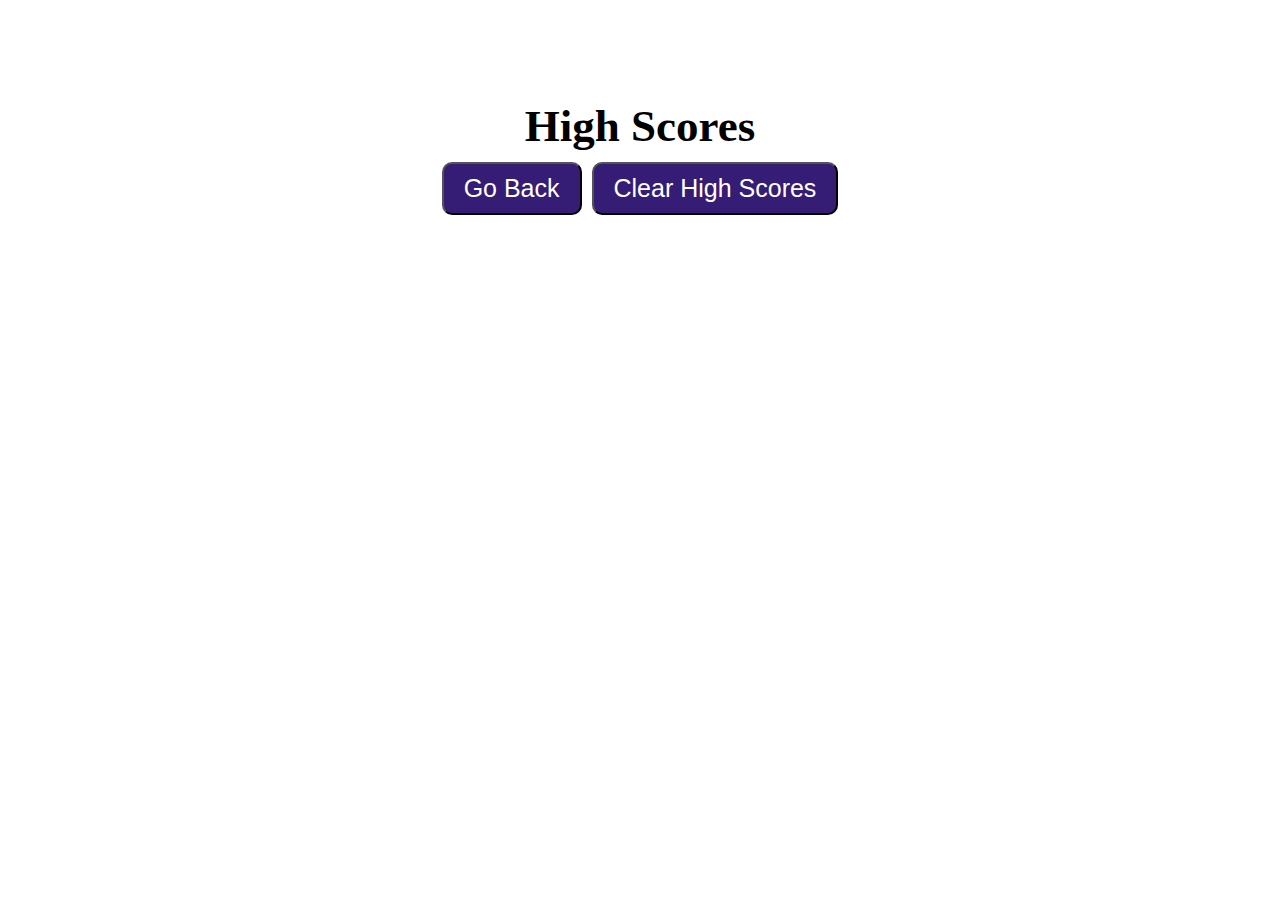
==== docs/highscores.html @ b0a32ae4 "several comments added along with styling of the high score page and adding right/wrong notifiers fo" ====
<!DOCTYPE html>
<html lang="en">
<head>
    <meta charset="UTF-8">
    <meta http-equiv="X-UA-Compatible" content="IE=edge">
    <meta name="viewport" content="width=device-width, initial-scale=1.0">
    <title>High Scores!</title>
    <link rel="stylesheet" href="./assets/css/style.css">
</head>
<body>
    <header>

    </header>
<section class ="high-score-section">
    <div class = "high-scores">
        <h2>High Scores</h2>
    </div>   
    <div class="stored-high-scores">
     
    </div>

    <div class = "high-score-buttons">
        
    <form action = "./index.html"  type = "submit" class = "btn-form">
        <input type="submit" value="Go Back" class = "go-back">
    </form>
    <button class = "clear-high-scores">
        Clear High Scores
    </button>
    </div>

</section>    
    
</body>
</html>
---- docs/assets/css/style.css ----
*{
    margin: 0;
    padding: 0;
}


.timer {
    display: flex;
    justify-content: space-between;
    margin: 25px 20px;
    vertical-align: middle;
    font-size: 10px;
}


.timer a {
    margin-top: 0px;
    text-decoration: none;
    color: rgb(209, 20, 246);
    font-size: 20px;
}

main {
    margin: 70px 250px 0px 250px;
    text-align: center;
    
}

main h2 {
    margin-bottom: 10px;
    font-size: 40px;
}

main p {
    font-size: 25px;
    margin-bottom: 15px;
}

.new-question {
    text-align: left;
}

.NewQ {
    margin-right: 200px;
    padding-left: 650px;
    font-size: 30px;
}

.answers {
    display: flex;
    justify-content: left;
    width: 50%;
    flex-wrap: wrap;
    
}
.answers button{
    font-family:Arial, Helvetica, sans-serif;
    margin: 10px 0px;
    padding-top: 10px;
    padding-bottom: 10px;
    background-color: #351c75;
    text-align: left;
    padding-left: 20px;
    padding-right: 20px;
    display: inline-flex;
    justify-content: left;
    flex-wrap: nowrap;
    width: 70%;
    font-size: 25px;
    color: white;
    border-radius: 10px;
}


.answers button:hover{
    background-color: #c20ba3;
}

 .btn {
    background-color: #351c75;
    color: white;
    border-radius: 10px;
    padding: 10px 20px;
    font-size: 20px;
    font-family:Arial, Helvetica, sans-serif;
}

.btn:hover{
    background-color: #c20ba3;
}

.all-done {
    display: inline-flex;
    align-content: center;
    text-align: left;
    padding-right: 280px;
}

.your-score {
    display: inline-flex;
    align-content: center;
    text-align: left;
    padding-right: 260px;
    font-size: 20px;
}

.score-line {
    display: flex;
    justify-content: center;
    align-content: center;
    padding-right: 20px;
}

.score-line p {
    margin-bottom: 0px;
    
}

.score-line .btn {
    font-size: 15px;
    text-align: center;
    padding: 5px 10px;
    
}

.enter-score {
    padding-top: 3px;
    padding-right: 20px;
    margin-left: 10px;
}

.text-input {
    width: 200px;
    padding: 5px 10px;
}
.initials {
    display: flex;
    vertical-align: middle;
    padding-right: 10px;
    padding-top: 5px;
}

.submit-button {
    padding-top: 1px;
}



.NewQTitle {
    padding-right: 250px;
}

.RightorWrong {
 display: inline-flex;
 justify-content: center;
 padding-top: 20px;
 margin-left: 650px;
}

.right h2{
    padding-right: 350px;
    color: green;
    border-top: green solid 2px;
    text-align: left;
    font-size: 30px;
    
}

.wrong h2{
    padding-right: 350px;
    color: rgb(240, 0, 0);
    border-top: rgb(231, 8, 0) solid 2px;
    text-align: left;
    font-size: 30px;
}


/* Styling for Index Ends Here */


/* Styling for High Score Page Begins Here */

.high-scores {

    display: flex;
    flex-wrap: wrap;
    justify-content: center;
    
}

.high-score-buttons {
    display: flex;
    flex-wrap: wrap;
    justify-content: center;
}


.high-score-section {
    font-size: 30px;
    margin: 100px 250px 0px 250px;
    text-align: center;
    
}

.go-back, .clear-high-scores {
    font-family:Arial, Helvetica, sans-serif;
    margin: 10px 0px;
    padding-top: 10px;
    padding-bottom: 10px;
    background-color: #351c75;
    text-align: center;
    padding-left: 20px;
    padding-right: 20px;
    font-size: 25px;
    color: white;
    border-radius: 10px;

}

.btn-form {
    padding-right: 10px;
}

.go-back:hover, .clear-high-scores:hover {
    background-color: #c20ba3;
}
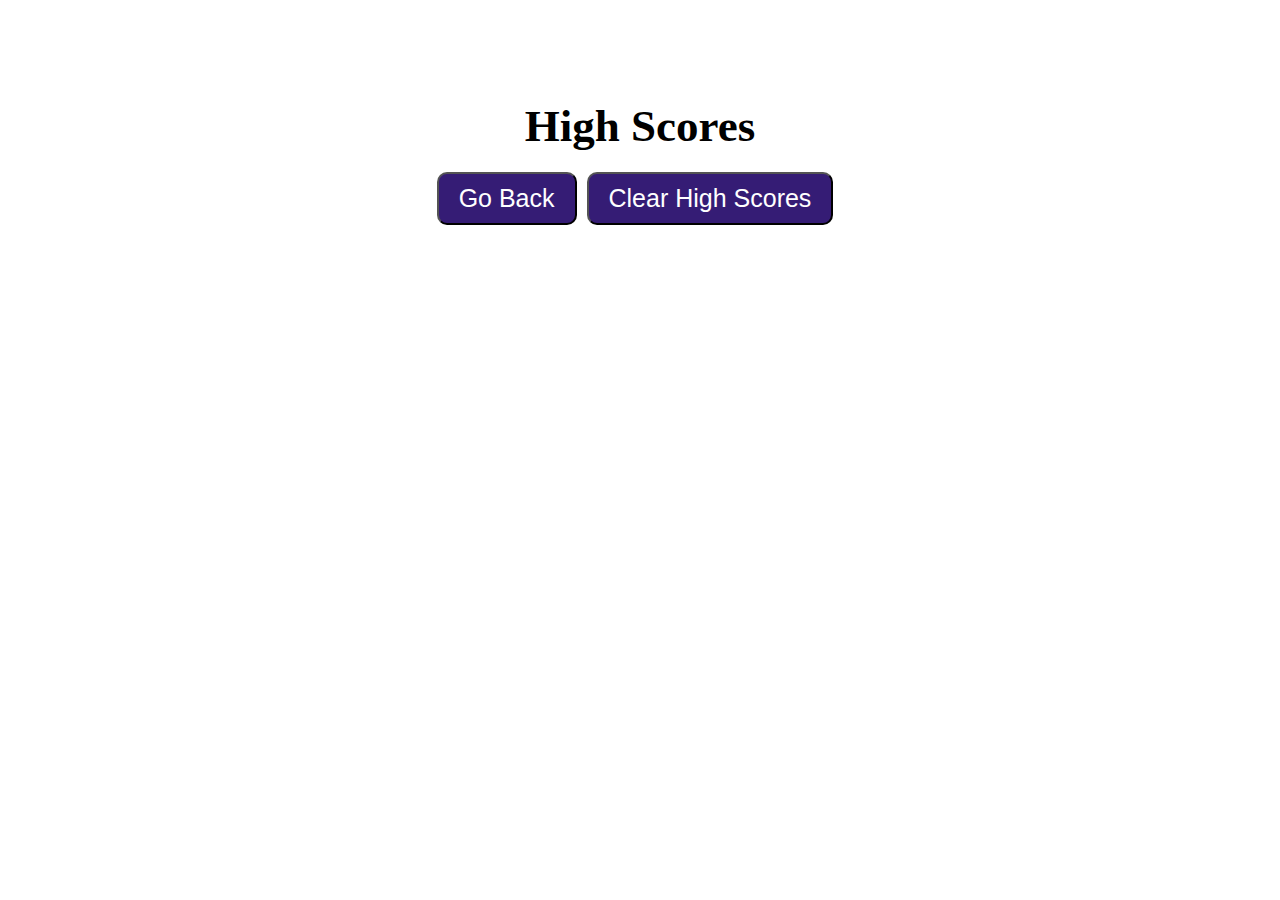
==== commit 9f59ef04: "README updated, comments added across all files, additional Javascript file added for highscore page" ====
--- a/docs/highscores.html
+++ b/docs/highscores.html
@@ -1,5 +1,6 @@
 <!DOCTYPE html>
 <html lang="en">
+
 <head>
     <meta charset="UTF-8">
     <meta http-equiv="X-UA-Compatible" content="IE=edge">
@@ -7,29 +8,38 @@
     <title>High Scores!</title>
     <link rel="stylesheet" href="./assets/css/style.css">
 </head>
+
 <body>
+    <!-- Header Sction, Empty on Highscore page -->
     <header>
 
     </header>
-<section class ="high-score-section">
-    <div class = "high-scores">
-        <h2>High Scores</h2>
-    </div>   
-    <div class="stored-high-scores">
-     
-    </div>
+    <section class="high-score-section">
+        <div class="high-scores">
+            <h2>High Scores</h2>
+        </div>
+        <div>
+            <ul class="stored-high-scores">
 
-    <div class = "high-score-buttons">
-        
-    <form action = "./index.html"  type = "submit" class = "btn-form">
-        <input type="submit" value="Go Back" class = "go-back">
-    </form>
-    <button class = "clear-high-scores">
-        Clear High Scores
-    </button>
-    </div>
+            </ul>
+        </div>
 
-</section>    
-    
+        <div class="high-score-buttons">
+
+            <form action="./index.html" type="submit" class="btn-form">
+                <input type="submit" value="Go Back" class="go-back">
+            </form>
+            <form type="submit" class="btn-form">
+                <input type="submit" value="Clear High Scores" class="clear-high-scores">
+            </form>
+
+        </div>
+
+    </section>
+
+    <!-- Linking of Javascript for High Scores -->
+
+    <script src="./assets/js/highscorecript.js"></script>
 </body>
+
 </html>--- a/docs/assets/css/style.css
+++ b/docs/assets/css/style.css
@@ -138,6 +138,7 @@
     vertical-align: middle;
     padding-right: 10px;
     padding-top: 5px;
+    font-size: 15px;
 }
 
 .submit-button {
@@ -181,11 +182,11 @@
 /* Styling for High Score Page Begins Here */
 
 .high-scores {
-
+    
     display: flex;
     flex-wrap: wrap;
     justify-content: center;
-    
+    padding-bottom: 10px;
 }
 
 .high-score-buttons {
@@ -223,4 +224,19 @@
 
 .go-back:hover, .clear-high-scores:hover {
     background-color: #c20ba3;
+}
+
+.stored-high-scores {
+   text-align: left; 
+   padding-left: 320px;
+   padding-right: 330px;
+}
+
+.stored-high-scores ul:nth-child( odd ) {
+    
+    background-color: rgba(121, 0, 208, 0.625);
+
+}
+.stored-high-scores li{
+    list-style:none;
 }